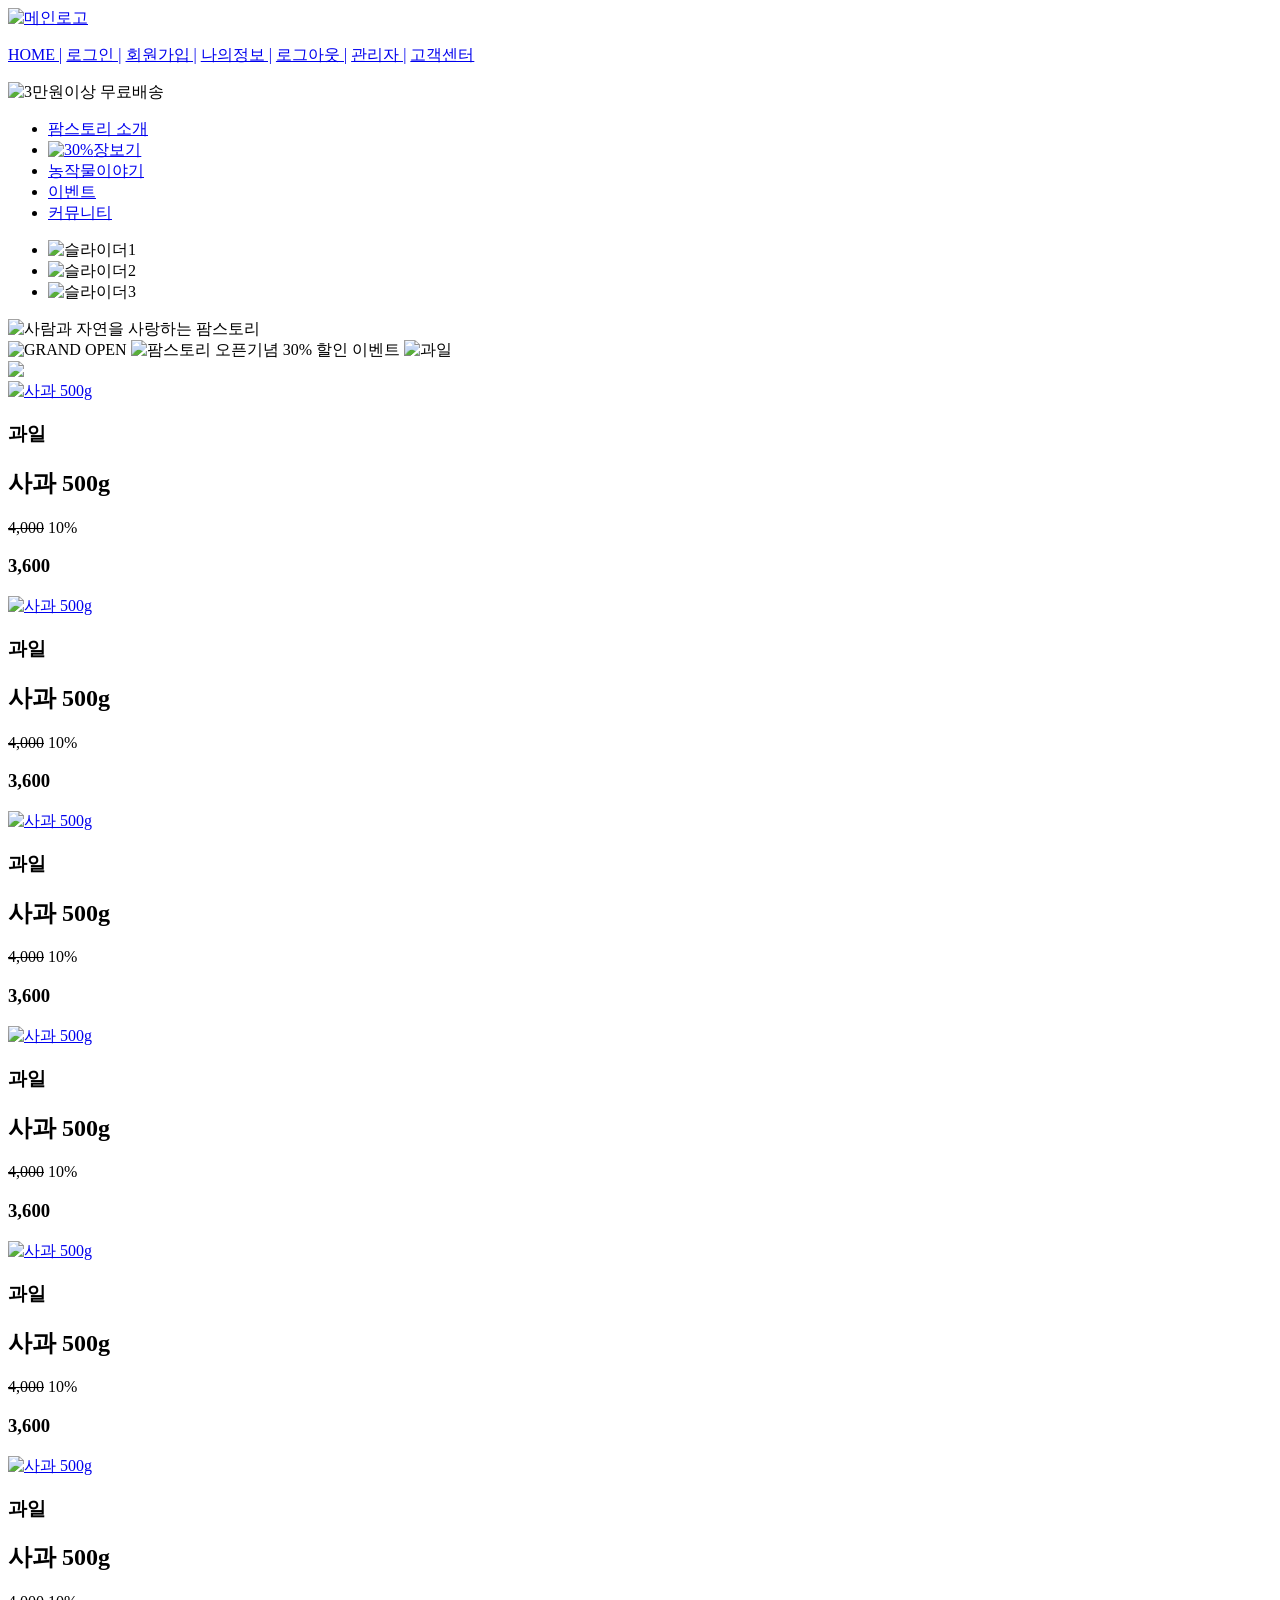
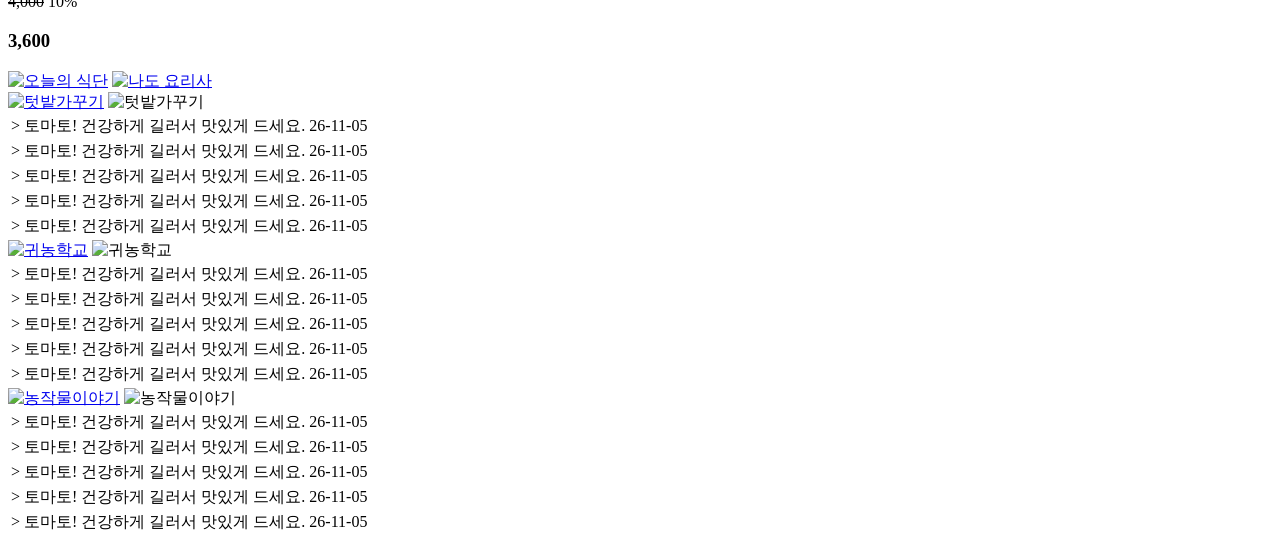
==== index.html @ db4beb51 "add index.html" ====
<!DOCTYPE html>
<html lang="en">
<head>
    <meta charset="UTF-8">
    <title>farmstory::main</title>
    <link rel="stylesheet" href="css/style.css">
</head>
<body>
    <div id="container">
        <header>
            <!-- 로고-->
            <a href="#" class="logo"><img src="images/logo.png" alt="메인로고"></a>
            <!-- 오른쪽 상단 메뉴-->
            <p>
            <a href="index.html">HOME |</a>
            <a href="login.html">로그인 |</a>
            <a href="register.html">회원가입 |</a>
            <a href="cart.html">나의정보 |</a>
            <a href="#">로그아웃 |</a>
            <a href="admin-index.html">관리자 |</a>
            <a href="qna-edit.html">고객센터</a>
            </p>

            <!-- 오른쪽 텍스트 배너-->
            <img class="text" src="images/head_txt_img.png" alt="3만원이상 무료배송">

            <!-- 메인 메뉴(GNB)-->
            <ul class="gnb">
                <li><a href="about-greeting.html">팜스토리 소개</a></li>
                <li><a href="shop-list.html"><img src="./images/head_menu_badge.png" alt="30%"/>장보기</a></li>
                <li><a href="crop-story.html">농작물이야기</a></li>
                <li><a href="event-calendar.html">이벤트</a></li>
                <li><a href="notice-list.html">커뮤니티</a></li>
            </ul>
        </header>
        <main>
            <div class="slider">
                <ul>
                    <li><img src="./images/main_slide_img1.jpg" alt="슬라이더1"></li>
                    <li><img src="./images/main_slide_img2.jpg" alt="슬라이더2"></li>
                    <li><img src="./images/main_slide_img3.jpg" alt="슬라이더3"></li>
                </ul>

                <img src="./images/main_slide_img_tit.png" alt="사람과 자연을 사랑하는 팜스토리"/>

                <div class="banner">
                    <img src="./images/main_banner_txt.png" alt="GRAND OPEN"/>
                    <img src="./images/main_banner_tit.png" alt="팜스토리 오픈기념 30% 할인 이벤트"/>
                    <img src="./images/main_banner_img.png" alt="과일"/>
                </div>
            </div>        
            <div class="market">
                <img src="./images/main_market_tit.png"/>
                <section>
                    <article>
                        <a href="#"><img src="./images/market_item1.jpg" class="thumbnail" alt="사과 500g"></a>
                        <h1>과일</h1>
                        <h2>사과 500g</h2>
                        <p>
                            <del>4,000</del>
                            <span class="discount">10%</span>
                        </p>
                        <h3 class="price">3,600</h3>
                    </article>
                    <article>
                        <a href="#"><img src="./images/market_item2.jpg" class="thumbnail" alt="사과 500g"></a>
                        <h1>과일</h1>
                        <h2>사과 500g</h2>
                        <p>
                            <del>4,000</del>
                            <span class="discount">10%</span>
                        </p>
                        <h3 class="price">3,600</h3>
                    </article>
                    <article>
                        <a href="#"><img src="./images/market_item3.jpg" class="thumbnail" alt="사과 500g"></a>
                        <h1>과일</h1>
                        <h2>사과 500g</h2>
                        <p>
                            <del>4,000</del>
                            <span class="discount">10%</span>
                        </p>
                        <h3 class="price">3,600</h3>
                    </article>
                    <article>
                        <a href="#"><img src="./images/market_item4.jpg" class="thumbnail" alt="사과 500g"></a>
                        <h1>과일</h1>
                        <h2>사과 500g</h2>
                        <p>
                            <del>4,000</del>
                            <span class="discount">10%</span>
                        </p>
                        <h3 class="price">3,600</h3>
                    </article>
                    <article>
                        <a href="#"><img src="./images/market_item5.jpg" class="thumbnail" alt="사과 500g"></a>
                        <h1>과일</h1>
                        <h2>사과 500g</h2>
                        <p>
                            <del>4,000</del>
                            <span class="discount">10%</span>
                        </p>
                        <h3 class="price">3,600</h3>
                    </article>
                    <article>
                        <a href="#"><img src="./images/market_item6.jpg" class="thumbnail" alt="사과 500g"></a>
                        <h1>과일</h1>
                        <h2>사과 500g</h2>
                        <p>
                            <del>4,000</del>
                            <span class="discount">10%</span>
                        </p>
                        <h3 class="price">3,600</h3>
                    </article>
                </section>
            </div>        
            <div class="quick">
                <a href="#"><img src="images/main_banner_sub1_tit.png" alt="오늘의 식단"></a>
                <a href="#"><img src="images/main_banner_sub2_tit.png" alt="나도 요리사"></a>
            </div>        
            <div class="latest">
                <article>
                    <a href="#"><img src="images/main_latest1_tit.png" alt="텃밭가꾸기"></a>
                    <img src="images/main_latest1_img.jpg" alt="텃밭가꾸기">
                    <table border="0">
                        <tr>
                            <td>></td>
                            <td>토마토! 건강하게 길러서 맛있게 드세요.</td>
                            <td>26-11-05</td>
                        </tr>
                        <tr>
                            <td>></td>
                            <td>토마토! 건강하게 길러서 맛있게 드세요.</td>
                            <td>26-11-05</td>
                        </tr>
                        <tr>
                            <td>></td>
                            <td>토마토! 건강하게 길러서 맛있게 드세요.</td>
                            <td>26-11-05</td>
                        </tr>
                        <tr>
                            <td>></td>
                            <td>토마토! 건강하게 길러서 맛있게 드세요.</td>
                            <td>26-11-05</td>
                        </tr>
                        <tr>
                            <td>></td>
                            <td>토마토! 건강하게 길러서 맛있게 드세요.</td>
                            <td>26-11-05</td>
                        </tr>
                    </table>
                </article>
                <article>
                    <a href="#"><img src="images/main_latest2_tit.png" alt="귀농학교"></a>
                    <img src="images/main_latest2_img.jpg" alt="귀농학교">
                    <table border="0">
                        <tr>
                            <td>></td>
                            <td>토마토! 건강하게 길러서 맛있게 드세요.</td>
                            <td>26-11-05</td>
                        </tr>
                        <tr>
                            <td>></td>
                            <td>토마토! 건강하게 길러서 맛있게 드세요.</td>
                            <td>26-11-05</td>
                        </tr>
                        <tr>
                            <td>></td>
                            <td>토마토! 건강하게 길러서 맛있게 드세요.</td>
                            <td>26-11-05</td>
                        </tr>
                        <tr>
                            <td>></td>
                            <td>토마토! 건강하게 길러서 맛있게 드세요.</td>
                            <td>26-11-05</td>
                        </tr>
                        <tr>
                            <td>></td>
                            <td>토마토! 건강하게 길러서 맛있게 드세요.</td>
                            <td>26-11-05</td>
                        </tr>
                    </table>
                </article>
                <article>
                    <a href="#"><img src="images/main_latest3_tit.png" alt="농작물이야기"></a>
                    <img src="images/main_latest3_img.jpg" alt="농작물이야기">
                    <table border="0">
                        <tr>
                            <td>></td>
                            <td>토마토! 건강하게 길러서 맛있게 드세요.</td>
                            <td>26-11-05</td>
                        </tr>
                        <tr>
                            <td>></td>
                            <td>토마토! 건강하게 길러서 맛있게 드세요.</td>
                            <td>26-11-05</td>
                        </tr>
                        <tr>
                            <td>></td>
                            <td>토마토! 건강하게 길러서 맛있게 드세요.</td>
                            <td>26-11-05</td>
                        </tr>
                        <tr>
                            <td>></td>
                            <td>토마토! 건강하게 길러서 맛있게 드세요.</td>
                            <td>26-11-05</td>
                        </tr>
                        <tr>
                            <td>></td>
                            <td>토마토! 건강하게 길러서 맛있게 드세요.</td>
                            <td>26-11-05</td>
                        </tr>
                    </table>
                </article>       
            </div>
            <div class="info">   
                <article></article>
                <article></article>
                <article></article>
            </div>
        </main>  
        <footer></footer>
    </div>
</body>
</html>
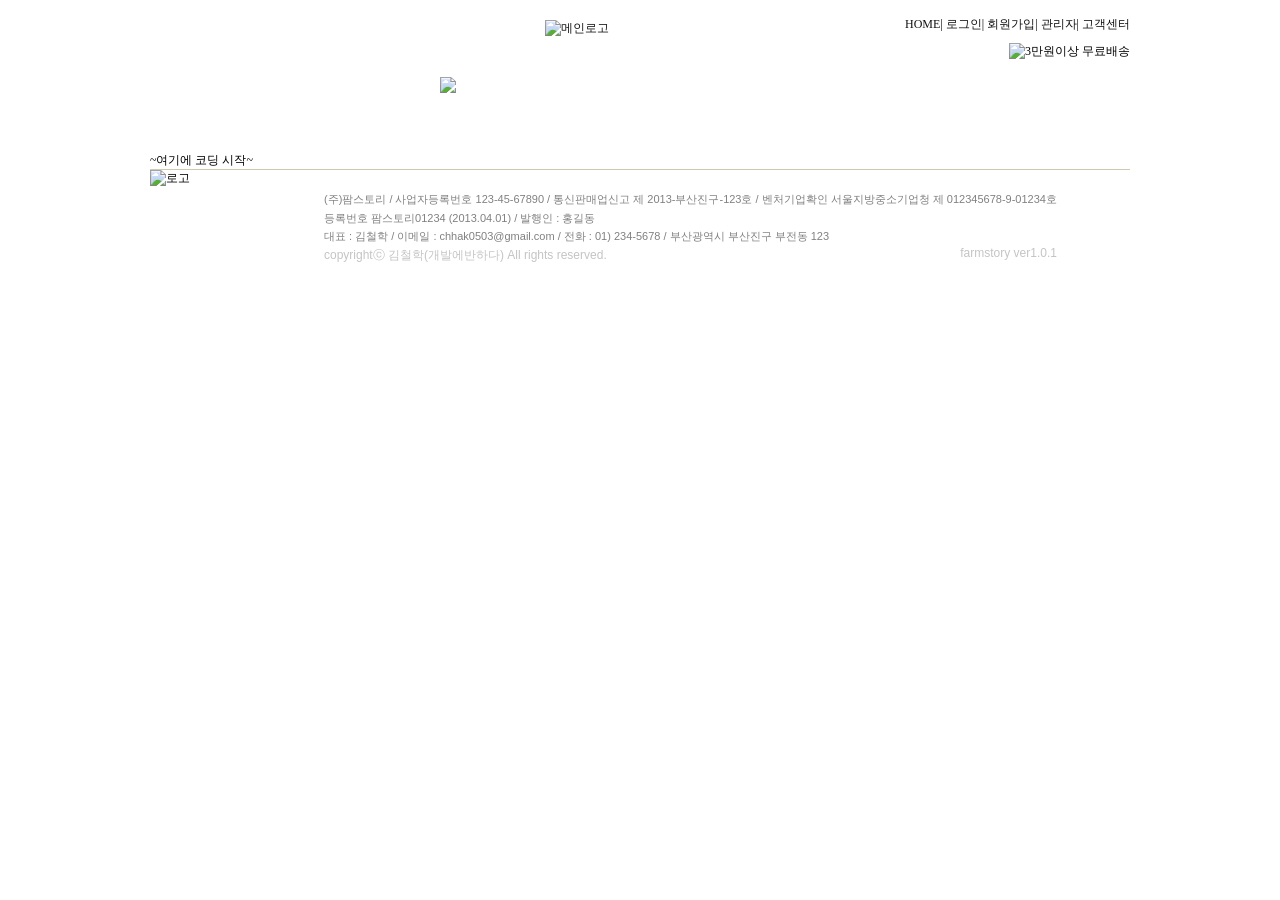
==== commit bc95350b: "add index.html" ====
--- a/index.html
+++ b/index.html
@@ -2,224 +2,27 @@
 <html lang="en">
 <head>
     <meta charset="UTF-8">
-    <title>farmstory::main</title>
-    <link rel="stylesheet" href="css/style.css">
+    <title>타이틀</title>
+    <link rel="stylesheet" href="./css/style.css">
 </head>
 <body>
     <div id="container">
-        <header>
-            <!-- 로고-->
-            <a href="#" class="logo"><img src="images/logo.png" alt="메인로고"></a>
-            <!-- 오른쪽 상단 메뉴-->
-            <p>
-            <a href="index.html">HOME |</a>
-            <a href="login.html">로그인 |</a>
-            <a href="register.html">회원가입 |</a>
-            <a href="cart.html">나의정보 |</a>
-            <a href="#">로그아웃 |</a>
-            <a href="admin-index.html">관리자 |</a>
-            <a href="qna-edit.html">고객센터</a>
-            </p>
+        <div id="header-container"></div>
+        	~여기에 코딩 시작~
+        <div id="footer-container"></div>
+    </div>
 
-            <!-- 오른쪽 텍스트 배너-->
-            <img class="text" src="images/head_txt_img.png" alt="3만원이상 무료배송">
 
-            <!-- 메인 메뉴(GNB)-->
-            <ul class="gnb">
-                <li><a href="about-greeting.html">팜스토리 소개</a></li>
-                <li><a href="shop-list.html"><img src="./images/head_menu_badge.png" alt="30%"/>장보기</a></li>
-                <li><a href="crop-story.html">농작물이야기</a></li>
-                <li><a href="event-calendar.html">이벤트</a></li>
-                <li><a href="notice-list.html">커뮤니티</a></li>
-            </ul>
-        </header>
-        <main>
-            <div class="slider">
-                <ul>
-                    <li><img src="./images/main_slide_img1.jpg" alt="슬라이더1"></li>
-                    <li><img src="./images/main_slide_img2.jpg" alt="슬라이더2"></li>
-                    <li><img src="./images/main_slide_img3.jpg" alt="슬라이더3"></li>
-                </ul>
+   <script>
+        fetch('header.html')
+            .then(response => response.text())
+            .then(data => document.getElementById('header-container').innerHTML = data);
 
-                <img src="./images/main_slide_img_tit.png" alt="사람과 자연을 사랑하는 팜스토리"/>
+        fetch('footer.html')
+            .then(response => response.text())
+            .then(data => document.getElementById('footer-container').innerHTML = data);
+    </script>
 
-                <div class="banner">
-                    <img src="./images/main_banner_txt.png" alt="GRAND OPEN"/>
-                    <img src="./images/main_banner_tit.png" alt="팜스토리 오픈기념 30% 할인 이벤트"/>
-                    <img src="./images/main_banner_img.png" alt="과일"/>
-                </div>
-            </div>        
-            <div class="market">
-                <img src="./images/main_market_tit.png"/>
-                <section>
-                    <article>
-                        <a href="#"><img src="./images/market_item1.jpg" class="thumbnail" alt="사과 500g"></a>
-                        <h1>과일</h1>
-                        <h2>사과 500g</h2>
-                        <p>
-                            <del>4,000</del>
-                            <span class="discount">10%</span>
-                        </p>
-                        <h3 class="price">3,600</h3>
-                    </article>
-                    <article>
-                        <a href="#"><img src="./images/market_item2.jpg" class="thumbnail" alt="사과 500g"></a>
-                        <h1>과일</h1>
-                        <h2>사과 500g</h2>
-                        <p>
-                            <del>4,000</del>
-                            <span class="discount">10%</span>
-                        </p>
-                        <h3 class="price">3,600</h3>
-                    </article>
-                    <article>
-                        <a href="#"><img src="./images/market_item3.jpg" class="thumbnail" alt="사과 500g"></a>
-                        <h1>과일</h1>
-                        <h2>사과 500g</h2>
-                        <p>
-                            <del>4,000</del>
-                            <span class="discount">10%</span>
-                        </p>
-                        <h3 class="price">3,600</h3>
-                    </article>
-                    <article>
-                        <a href="#"><img src="./images/market_item4.jpg" class="thumbnail" alt="사과 500g"></a>
-                        <h1>과일</h1>
-                        <h2>사과 500g</h2>
-                        <p>
-                            <del>4,000</del>
-                            <span class="discount">10%</span>
-                        </p>
-                        <h3 class="price">3,600</h3>
-                    </article>
-                    <article>
-                        <a href="#"><img src="./images/market_item5.jpg" class="thumbnail" alt="사과 500g"></a>
-                        <h1>과일</h1>
-                        <h2>사과 500g</h2>
-                        <p>
-                            <del>4,000</del>
-                            <span class="discount">10%</span>
-                        </p>
-                        <h3 class="price">3,600</h3>
-                    </article>
-                    <article>
-                        <a href="#"><img src="./images/market_item6.jpg" class="thumbnail" alt="사과 500g"></a>
-                        <h1>과일</h1>
-                        <h2>사과 500g</h2>
-                        <p>
-                            <del>4,000</del>
-                            <span class="discount">10%</span>
-                        </p>
-                        <h3 class="price">3,600</h3>
-                    </article>
-                </section>
-            </div>        
-            <div class="quick">
-                <a href="#"><img src="images/main_banner_sub1_tit.png" alt="오늘의 식단"></a>
-                <a href="#"><img src="images/main_banner_sub2_tit.png" alt="나도 요리사"></a>
-            </div>        
-            <div class="latest">
-                <article>
-                    <a href="#"><img src="images/main_latest1_tit.png" alt="텃밭가꾸기"></a>
-                    <img src="images/main_latest1_img.jpg" alt="텃밭가꾸기">
-                    <table border="0">
-                        <tr>
-                            <td>></td>
-                            <td>토마토! 건강하게 길러서 맛있게 드세요.</td>
-                            <td>26-11-05</td>
-                        </tr>
-                        <tr>
-                            <td>></td>
-                            <td>토마토! 건강하게 길러서 맛있게 드세요.</td>
-                            <td>26-11-05</td>
-                        </tr>
-                        <tr>
-                            <td>></td>
-                            <td>토마토! 건강하게 길러서 맛있게 드세요.</td>
-                            <td>26-11-05</td>
-                        </tr>
-                        <tr>
-                            <td>></td>
-                            <td>토마토! 건강하게 길러서 맛있게 드세요.</td>
-                            <td>26-11-05</td>
-                        </tr>
-                        <tr>
-                            <td>></td>
-                            <td>토마토! 건강하게 길러서 맛있게 드세요.</td>
-                            <td>26-11-05</td>
-                        </tr>
-                    </table>
-                </article>
-                <article>
-                    <a href="#"><img src="images/main_latest2_tit.png" alt="귀농학교"></a>
-                    <img src="images/main_latest2_img.jpg" alt="귀농학교">
-                    <table border="0">
-                        <tr>
-                            <td>></td>
-                            <td>토마토! 건강하게 길러서 맛있게 드세요.</td>
-                            <td>26-11-05</td>
-                        </tr>
-                        <tr>
-                            <td>></td>
-                            <td>토마토! 건강하게 길러서 맛있게 드세요.</td>
-                            <td>26-11-05</td>
-                        </tr>
-                        <tr>
-                            <td>></td>
-                            <td>토마토! 건강하게 길러서 맛있게 드세요.</td>
-                            <td>26-11-05</td>
-                        </tr>
-                        <tr>
-                            <td>></td>
-                            <td>토마토! 건강하게 길러서 맛있게 드세요.</td>
-                            <td>26-11-05</td>
-                        </tr>
-                        <tr>
-                            <td>></td>
-                            <td>토마토! 건강하게 길러서 맛있게 드세요.</td>
-                            <td>26-11-05</td>
-                        </tr>
-                    </table>
-                </article>
-                <article>
-                    <a href="#"><img src="images/main_latest3_tit.png" alt="농작물이야기"></a>
-                    <img src="images/main_latest3_img.jpg" alt="농작물이야기">
-                    <table border="0">
-                        <tr>
-                            <td>></td>
-                            <td>토마토! 건강하게 길러서 맛있게 드세요.</td>
-                            <td>26-11-05</td>
-                        </tr>
-                        <tr>
-                            <td>></td>
-                            <td>토마토! 건강하게 길러서 맛있게 드세요.</td>
-                            <td>26-11-05</td>
-                        </tr>
-                        <tr>
-                            <td>></td>
-                            <td>토마토! 건강하게 길러서 맛있게 드세요.</td>
-                            <td>26-11-05</td>
-                        </tr>
-                        <tr>
-                            <td>></td>
-                            <td>토마토! 건강하게 길러서 맛있게 드세요.</td>
-                            <td>26-11-05</td>
-                        </tr>
-                        <tr>
-                            <td>></td>
-                            <td>토마토! 건강하게 길러서 맛있게 드세요.</td>
-                            <td>26-11-05</td>
-                        </tr>
-                    </table>
-                </article>       
-            </div>
-            <div class="info">   
-                <article></article>
-                <article></article>
-                <article></article>
-            </div>
-        </main>  
-        <footer></footer>
-    </div>
+
 </body>
-</html>+</html>
--- a/css/style.css
+++ b/css/style.css
@@ -0,0 +1,217 @@
+/* 초기화 */
+* {
+    margin: 0;
+    padding: 0;
+    font: normal 12px '돋움';
+}
+ul, ol {list-style: none;}
+a {text-decoration: none; color: #111;}
+input, textarea {outline: none;}
+
+#container {
+    width: 980px;
+    height: auto;
+    margin: 0 auto;
+}
+
+/* 헤더 */
+header {
+    position: relative;
+    width: 100%;
+    height: 142px;
+    background: url('../images/head_top_line.png') no-repeat;            
+    margin-bottom: 10px;
+}
+
+header > .logo {
+    position: absolute;
+    left: 50%;
+    top: 20px;
+    margin-left: -95px;
+}
+
+header > p {
+    float: right;
+    margin-top: 16px;
+}
+header > p > a {}
+header > .text {
+    float: right;
+    clear: both;
+    margin-top: 10px;
+}
+header > .gnb {
+    position: absolute;
+    left: 0;
+    bottom: 0;
+    width: 100%;
+    height: 50px;
+}
+header > .gnb > li {  
+    float: left;      
+    width: 20%;
+    height: 100%;
+    background-image: url('../images/head_menu_line.png');
+    background-repeat: no-repeat;
+    background-position: 0 -7px;
+}
+
+header > .gnb > li > a {
+    display: block;
+    width: 100%;
+    height: 100%;
+    font-size: 0;
+    background-position: 0 8px;
+    background-repeat: no-repeat;
+}
+
+header > .gnb > li > img {
+    position: absolute;
+    left: 50%;
+    top: -15px;
+    margin-left: -200px; 
+    z-index: 15;
+}
+
+header > .gnb > li:nth-child(1) > a { background-image: url('../images/head_menu1.png'); }
+header > .gnb > li:nth-child(2) > a { background-image: url('../images/head_menu2.png'); }
+header > .gnb > li:nth-child(3) > a { background-image: url('../images/head_menu3.png'); }
+header > .gnb > li:nth-child(4) > a { background-image: url('../images/head_menu4.png'); }
+header > .gnb > li:nth-child(5) > a { background-image: url('../images/head_menu5.png'); }
+header > .gnb > li:nth-child(1) > a:hover { background-image: url('../images/head_menu1_ov.png'); }
+header > .gnb > li:nth-child(2) > a:hover { background-image: url('../images/head_menu2_ov.png'); }
+header > .gnb > li:nth-child(3) > a:hover { background-image: url('../images/head_menu3_ov.png'); }
+header > .gnb > li:nth-child(4) > a:hover { background-image: url('../images/head_menu4_ov.png'); }
+header > .gnb > li:nth-child(5) > a:hover { background-image: url('../images/head_menu5_ov.png'); }
+
+
+/* 메인 */
+main {
+    width: 100%;
+    min-height: 500px;
+    border: 1px solid blue;
+    box-sizing: border-box;
+}
+
+main > div {
+    width: 100%;
+    border: 1px solid green;
+    box-sizing: border-box;
+    margin-bottom: 10px;
+}
+main > div:nth-child(1) {height: 312px;}
+main > div:nth-child(2) {height: 286px;}
+main > div:nth-child(3) {height:  74px;}
+main > div:nth-child(4) {height: 186px;}
+main > div:nth-child(5) {height: 154px;}
+
+/* 슬라이더  */
+
+/* 장보기 배너 */
+
+/* 바로가기  */
+.quick {
+    display: flex;
+}
+.quick > a {
+    width: 100%;
+    height: 100%;
+    font-size: 0;
+    padding-top: 10px;
+    padding-left: 10px;
+    box-sizing: border-box;
+}
+.quick > a:nth-child(1) { background-image: url('../images/main_banner_sub1_bg.jpg'); }
+.quick > a:nth-child(2) { background-image: url('../images/main_banner_sub2_bg.jpg'); }        
+
+/* 최신글 목록  */
+.latest {
+    display: flex;
+}
+.latest > article {
+    position: relative;
+    width: 100%;
+}
+
+.latest > article > a {
+    position: absolute;
+    top: 10px;
+    left: 0;
+}
+.latest > article > img {
+    position: absolute;
+    left: 0;
+    bottom: 10px;
+}
+.latest > article > table {
+    position: absolute;
+    right: 10px;
+    bottom: 8px;
+    color: #6a6a6a;
+}
+
+.latest > article > table tr {
+    
+}
+
+.latest > article > table tr > td {            
+}
+.latest > article > table tr > td:nth-child(2) {
+    display: block;
+    width: 140px;
+    white-space: nowrap;
+    overflow: hidden;
+    text-overflow: ellipsis;
+    line-height: 18px;
+}
+
+
+/* 기타 정보 안내  */
+.info {
+    display: flex;
+}
+
+.info > article {
+    width: 100%;
+    border: 1px solid orange;
+    box-sizing: border-box;
+}
+
+.info > article:nth-child(2) {
+    width: 70%;
+}
+
+/* 푸터 */
+footer {
+    width: 100%;
+    height: 120px;
+    border-top: solid 1px #D1CAB2;
+    box-sizing: border-box;
+    display: flex;
+}
+
+footer img {
+    width: 174px;
+    height: 64px;
+}
+
+footer p {
+    margin-top: 20px;
+    font-size: 11px;
+    font-family :Verdana, Geneva, Tahoma, sans-serif;
+    color: #808080;
+    line-height: 1.7;
+}
+
+.copyright {
+    font-size: 12px;
+    font-family :'Segoe UI', Tahoma, Geneva, Verdana, sans-serif;
+    color: #c4c4c4;
+}
+
+.version {
+    float: right;
+    font-size: 12px;
+    font-family :'Segoe UI', Tahoma, Geneva, Verdana, sans-serif;
+    color: #c4c4c4;
+}
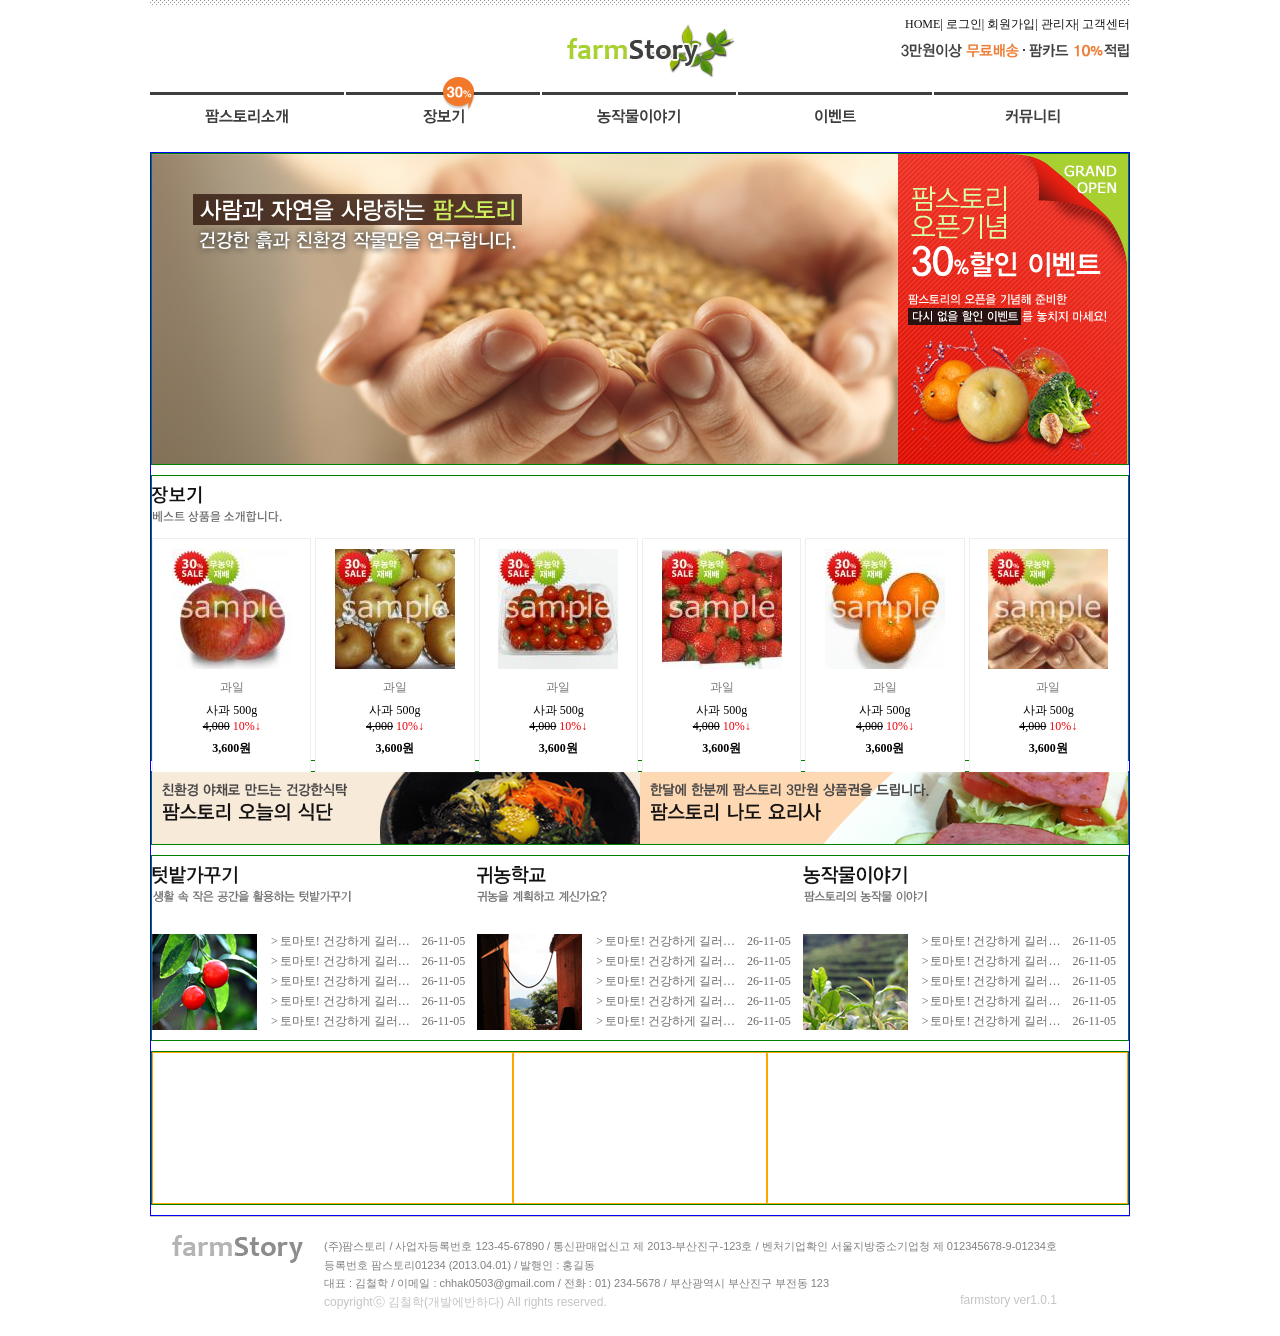
==== commit 822f7012: "modify css & index.html" ====
--- a/index.html
+++ b/index.html
@@ -8,10 +8,194 @@
 <body>
     <div id="container">
         <div id="header-container"></div>
-        	~여기에 코딩 시작~
+        <main>
+            <div class="slider">
+                <ul>
+                    <li><img src="./images/main_slide_img1.jpg" alt="슬라이더1"></li>
+                    <li><img src="./images/main_slide_img2.jpg" alt="슬라이더2"></li>
+                    <li><img src="./images/main_slide_img3.jpg" alt="슬라이더3"></li>
+                </ul>
+
+                <img src="./images/main_slide_img_tit.png" alt="사람과 자연을 사랑하는 팜스토리"/>
+
+                <div class="banner">
+                    <img src="./images/main_banner_txt.png" alt="GRAND OPEN"/>
+                    <img src="./images/main_banner_tit.png" alt="팜스토리 오픈기념 30% 할인 이벤트"/>
+                    <img src="./images/main_banner_img.png" alt="과일"/>
+                </div>
+            </div>        
+            <div class="market">
+                <img src="./images/main_market_tit.png"/>
+                <section>
+                    <article>
+                        <a href="#"><img src="./images/market_item1.jpg" class="thumbnail" alt="사과 500g"></a>
+                        <h1>과일</h1>
+                        <h2>사과 500g</h2>
+                        <p>
+                            <del>4,000</del>
+                            <span class="discount">10%</span>
+                        </p>
+                        <h3 class="price">3,600</h3>
+                    </article>
+                    <article>
+                        <a href="#"><img src="./images/market_item2.jpg" class="thumbnail" alt="사과 500g"></a>
+                        <h1>과일</h1>
+                        <h2>사과 500g</h2>
+                        <p>
+                            <del>4,000</del>
+                            <span class="discount">10%</span>
+                        </p>
+                        <h3 class="price">3,600</h3>
+                    </article>
+                    <article>
+                        <a href="#"><img src="./images/market_item3.jpg" class="thumbnail" alt="사과 500g"></a>
+                        <h1>과일</h1>
+                        <h2>사과 500g</h2>
+                        <p>
+                            <del>4,000</del>
+                            <span class="discount">10%</span>
+                        </p>
+                        <h3 class="price">3,600</h3>
+                    </article>
+                    <article>
+                        <a href="#"><img src="./images/market_item4.jpg" class="thumbnail" alt="사과 500g"></a>
+                        <h1>과일</h1>
+                        <h2>사과 500g</h2>
+                        <p>
+                            <del>4,000</del>
+                            <span class="discount">10%</span>
+                        </p>
+                        <h3 class="price">3,600</h3>
+                    </article>
+                    <article>
+                        <a href="#"><img src="./images/market_item5.jpg" class="thumbnail" alt="사과 500g"></a>
+                        <h1>과일</h1>
+                        <h2>사과 500g</h2>
+                        <p>
+                            <del>4,000</del>
+                            <span class="discount">10%</span>
+                        </p>
+                        <h3 class="price">3,600</h3>
+                    </article>
+                    <article>
+                        <a href="#"><img src="./images/market_item6.jpg" class="thumbnail" alt="사과 500g"></a>
+                        <h1>과일</h1>
+                        <h2>사과 500g</h2>
+                        <p>
+                            <del>4,000</del>
+                            <span class="discount">10%</span>
+                        </p>
+                        <h3 class="price">3,600</h3>
+                    </article>
+                </section>
+            </div>        
+            <div class="quick">
+                <a href="#"><img src="images/main_banner_sub1_tit.png" alt="오늘의 식단"></a>
+                <a href="#"><img src="images/main_banner_sub2_tit.png" alt="나도 요리사"></a>
+            </div>        
+            <div class="latest">
+                <article>
+                    <a href="#"><img src="images/main_latest1_tit.png" alt="텃밭가꾸기"></a>
+                    <img src="images/main_latest1_img.jpg" alt="텃밭가꾸기">
+                    <table border="0">
+                        <tr>
+                            <td>></td>
+                            <td>토마토! 건강하게 길러서 맛있게 드세요.</td>
+                            <td>26-11-05</td>
+                        </tr>
+                        <tr>
+                            <td>></td>
+                            <td>토마토! 건강하게 길러서 맛있게 드세요.</td>
+                            <td>26-11-05</td>
+                        </tr>
+                        <tr>
+                            <td>></td>
+                            <td>토마토! 건강하게 길러서 맛있게 드세요.</td>
+                            <td>26-11-05</td>
+                        </tr>
+                        <tr>
+                            <td>></td>
+                            <td>토마토! 건강하게 길러서 맛있게 드세요.</td>
+                            <td>26-11-05</td>
+                        </tr>
+                        <tr>
+                            <td>></td>
+                            <td>토마토! 건강하게 길러서 맛있게 드세요.</td>
+                            <td>26-11-05</td>
+                        </tr>
+                    </table>
+                </article>
+                <article>
+                    <a href="#"><img src="images/main_latest2_tit.png" alt="귀농학교"></a>
+                    <img src="images/main_latest2_img.jpg" alt="귀농학교">
+                    <table border="0">
+                        <tr>
+                            <td>></td>
+                            <td>토마토! 건강하게 길러서 맛있게 드세요.</td>
+                            <td>26-11-05</td>
+                        </tr>
+                        <tr>
+                            <td>></td>
+                            <td>토마토! 건강하게 길러서 맛있게 드세요.</td>
+                            <td>26-11-05</td>
+                        </tr>
+                        <tr>
+                            <td>></td>
+                            <td>토마토! 건강하게 길러서 맛있게 드세요.</td>
+                            <td>26-11-05</td>
+                        </tr>
+                        <tr>
+                            <td>></td>
+                            <td>토마토! 건강하게 길러서 맛있게 드세요.</td>
+                            <td>26-11-05</td>
+                        </tr>
+                        <tr>
+                            <td>></td>
+                            <td>토마토! 건강하게 길러서 맛있게 드세요.</td>
+                            <td>26-11-05</td>
+                        </tr>
+                    </table>
+                </article>
+                <article>
+                    <a href="#"><img src="images/main_latest3_tit.png" alt="농작물이야기"></a>
+                    <img src="images/main_latest3_img.jpg" alt="농작물이야기">
+                    <table border="0">
+                        <tr>
+                            <td>></td>
+                            <td>토마토! 건강하게 길러서 맛있게 드세요.</td>
+                            <td>26-11-05</td>
+                        </tr>
+                        <tr>
+                            <td>></td>
+                            <td>토마토! 건강하게 길러서 맛있게 드세요.</td>
+                            <td>26-11-05</td>
+                        </tr>
+                        <tr>
+                            <td>></td>
+                            <td>토마토! 건강하게 길러서 맛있게 드세요.</td>
+                            <td>26-11-05</td>
+                        </tr>
+                        <tr>
+                            <td>></td>
+                            <td>토마토! 건강하게 길러서 맛있게 드세요.</td>
+                            <td>26-11-05</td>
+                        </tr>
+                        <tr>
+                            <td>></td>
+                            <td>토마토! 건강하게 길러서 맛있게 드세요.</td>
+                            <td>26-11-05</td>
+                        </tr>
+                    </table>
+                </article>       
+            </div>
+            <div class="info">   
+                <article></article>
+                <article></article>
+                <article></article>
+            </div>
+        </main> 
         <div id="footer-container"></div>
     </div>
-
 
    <script>
         fetch('header.html')
@@ -23,6 +207,5 @@
             .then(data => document.getElementById('footer-container').innerHTML = data);
     </script>
 
-
 </body>
 </html>
--- a/css/style.css
+++ b/css/style.css
@@ -106,8 +106,100 @@
 main > div:nth-child(5) {height: 154px;}
 
 /* 슬라이더  */
+main > .slider {
+  position: relative;
+  height: 312px;
+  overflow: hidden;
+}
+
+main > .slider > img {
+  position: absolute;
+  left: 40px;
+  top: 40px;
+}
+
+main > .slider > .banner {
+  position: absolute;
+  right: 0;
+  top: 0;
+  width: 230px;
+  height: 312px;
+  background-image: url("../images/main_banner_bg.jpg");
+}
+
+main > .slider > .banner > img:nth-child(1) {
+  float: right;
+  margin: 10px;
+}
+main > .slider > .banner > img:nth-child(2) {
+  margin-top: -20px;
+  margin-left: 10px;
+}
+main > .slider > .banner > img:nth-child(3) {
+  margin-left: 10px;
+}
+
+.bx-wrapper {
+  box-shadow: none;
+  border: none;
+  background: #fff;
+}
 
 /* 장보기 배너 */
+
+main > .market {
+}
+
+main > .market > img {
+  margin: 10px 0;
+}
+
+main > .market > section {
+  width: 100%;
+  height: auto;
+  display: flex; /* Flex container로 설정 */
+  justify-content: space-between;
+}
+main > .market article {
+  width: 100%;
+  height: auto;
+  padding: 10px;
+  margin-left: 4px;
+  background-color: #fff;
+  border: 1px solid #eee;
+  box-sizing: border-box;
+  text-align: center;
+}
+main > .market article:first-child {
+  margin-left: 0;
+}
+
+main > .market article:hover {
+  border: 1px solid #111;
+}
+
+main > .market article .thumbnail {
+  width: 120px;
+  height: auto;
+}
+main > .market article > h1 {
+  color: #777;
+  margin: 6px 0;
+}
+
+main > .market article .discount {
+  color: #eb000a;
+}
+main > .market article .discount::after {
+  content: "↓";
+}
+main > .market article .price {
+  margin: 6px 0;
+  font-weight: bold;
+}
+main > .market article .price::after {
+  content: "원";
+}
 
 /* 바로가기  */
 .quick {
